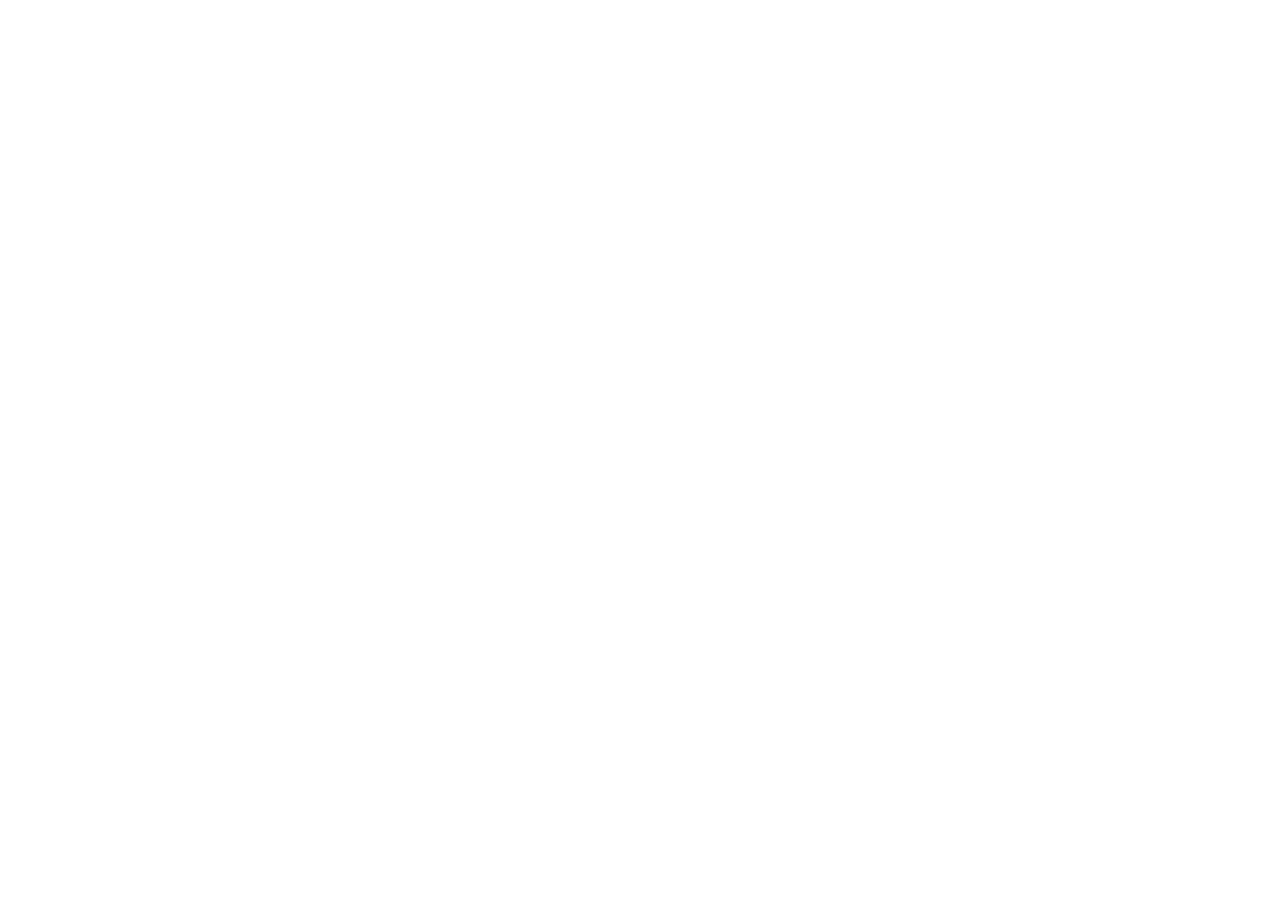
==== index.html @ d32b070c "Test Commit" ====
<!DOCTYPE html>
<html lang="en">
<head>
    <meta charset="UTF-8">
    <meta http-equiv="X-UA-Compatible" content="IE=edge">
    <meta name="viewport" content="width=device-width, initial-scale=1.0">
    <title>Document</title>
</head>
<body>
    
</body>
</html>
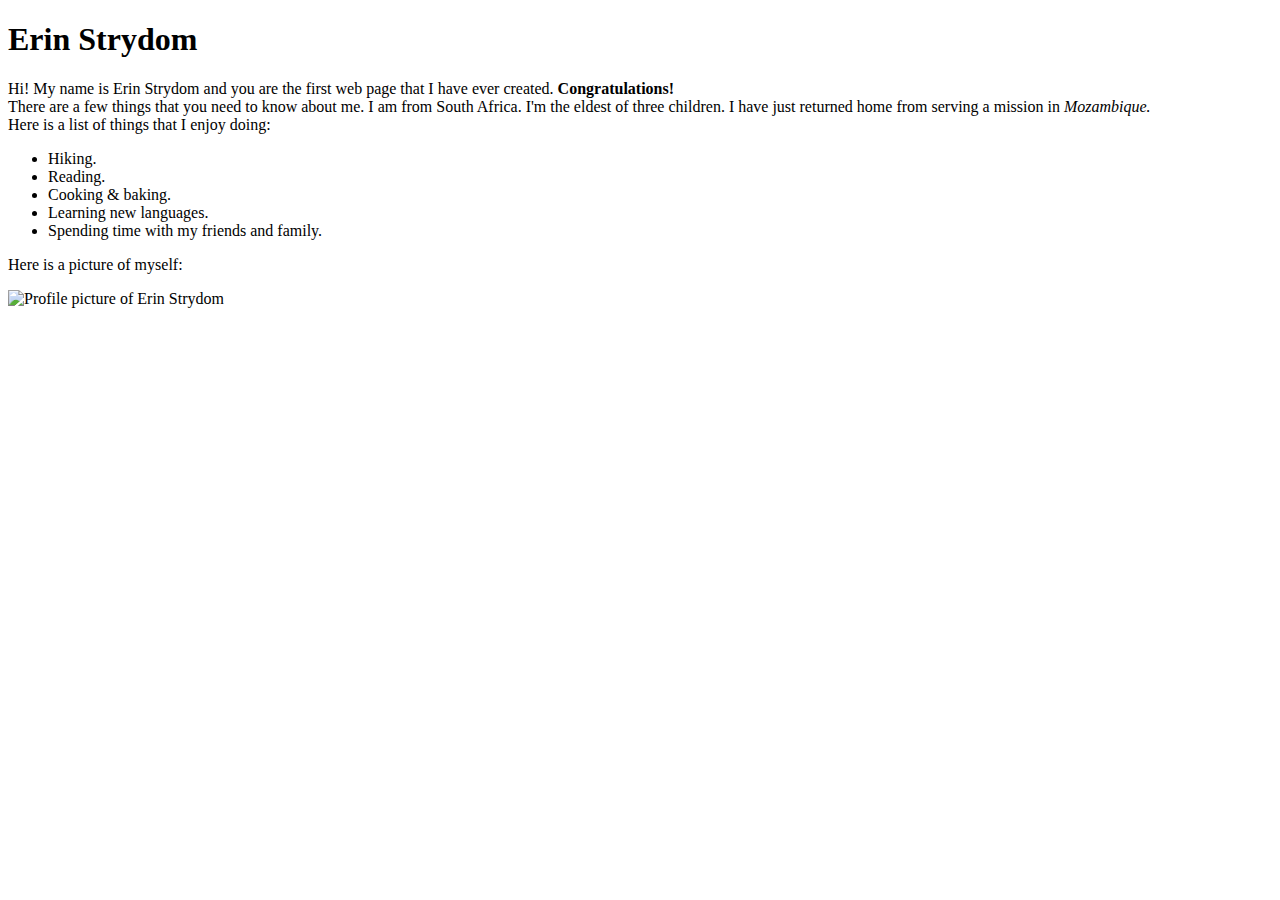
==== commit bbc52ab0: "first webpage commit" ====
--- a/index.html
+++ b/index.html
@@ -1,12 +1,33 @@
 <!DOCTYPE html>
-<html lang="en">
-<head>
-    <meta charset="UTF-8">
-    <meta http-equiv="X-UA-Compatible" content="IE=edge">
-    <meta name="viewport" content="width=device-width, initial-scale=1.0">
-    <title>Document</title>
-</head>
-<body>
-    
-</body>
+<html lang="en-us">
+    <head>
+        <meta charset="UTF-8" />
+        <title>Introduction</title>
+    </head>
+    <body>
+        <h1>Erin Strydom</h1>
+
+        <p>Hi! My name is Erin Strydom and you are the first
+            web page that I have ever created. <strong>Congratulations!</strong><br/>
+            There are a few things that you need to know about me.
+            I am from South Africa. I'm the eldest of three children.
+            I have just returned home from serving a mission in
+            <em>Mozambique.</em><br/> Here is a list of things that I enjoy doing:
+        </p>
+
+        <ul>
+            <li>Hiking.</li>
+            <li>Reading.</li>
+            <li>Cooking & baking.</li>
+            <li>Learning new languages.</li>
+            <li>Spending time with my friends and family.</li>
+        </ul>
+
+        <p>Here is a picture of myself:</p>
+        
+        <img src="images/Profile.jpg"
+             alt="Profile picture of Erin Strydom"
+             width="322"
+             height="429">
+    </body>
 </html>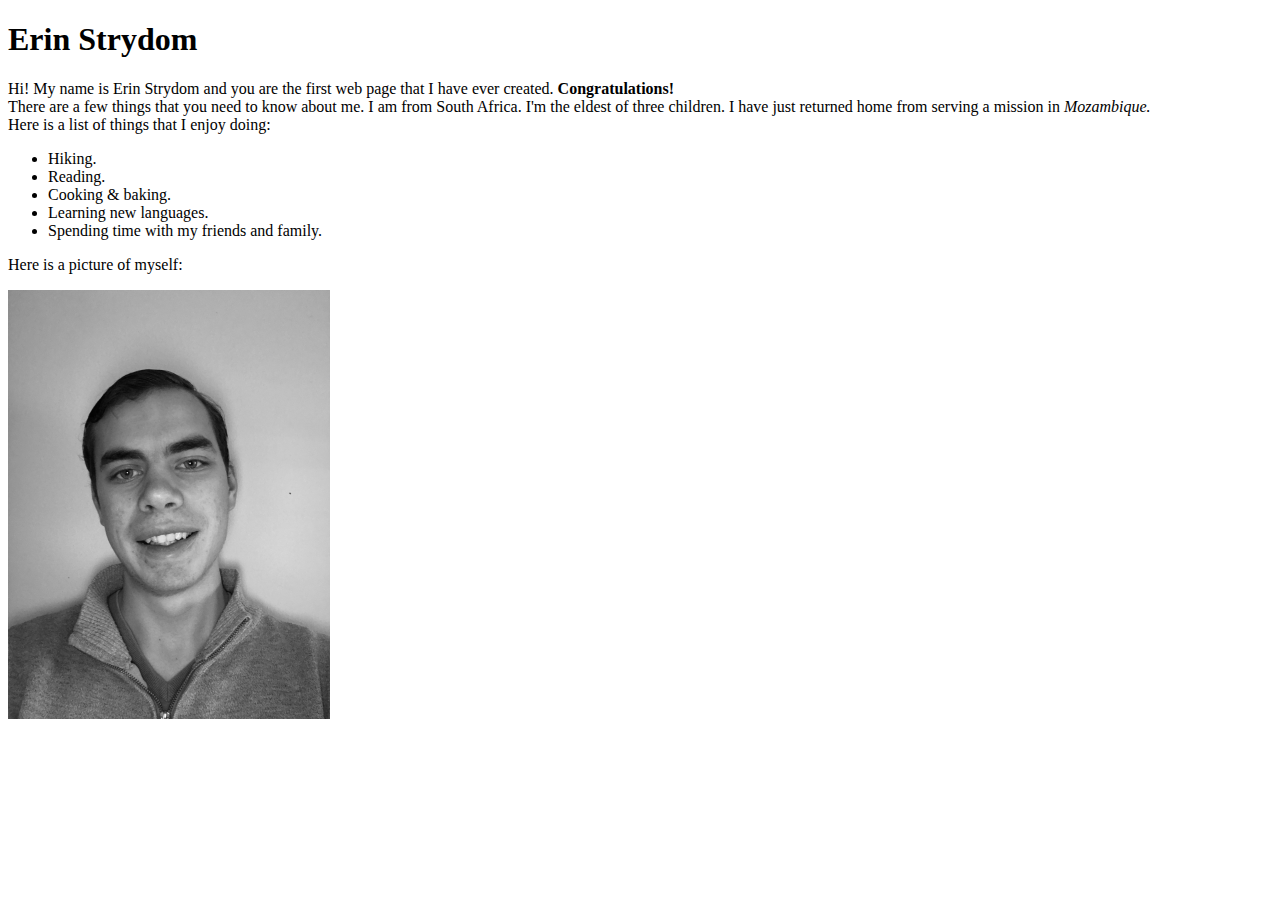
==== commit 38338b0a: "first web page commit" ====
--- a/index.html
+++ b/index.html
@@ -24,8 +24,8 @@
         </ul>
 
         <p>Here is a picture of myself:</p>
-        
-        <img src="images/Profile.jpg"
+
+        <img src="images/profile.jpg"
              alt="Profile picture of Erin Strydom"
              width="322"
              height="429">
